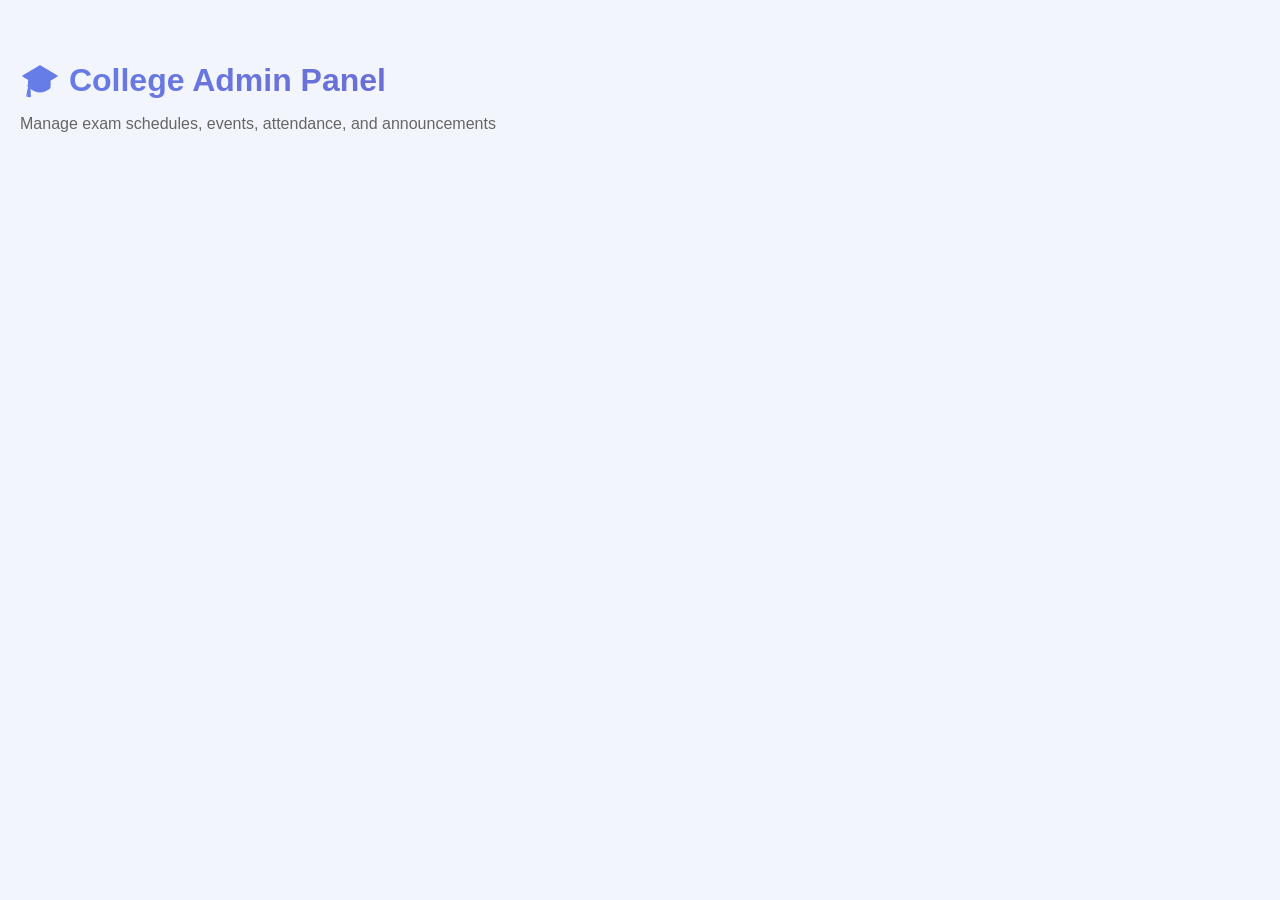
==== templates/admin.html @ dc9f10e8 "Initial commit: PriorityIQ project" ====
<!DOCTYPE html>
<html lang="en">
<head>
    <meta charset="UTF-8">
    <meta name="viewport" content="width=device-width, initial-scale=1.0">
    <title>Admin Panel - PriorityIQ</title>
    <link rel="stylesheet" href="/static/style.css">
    <style>
        .admin-container { max-width: 1400px; margin: 20px auto; padding: 20px; }
        .admin-tabs { display: flex; gap: 10px; margin-bottom: 20px; flex-wrap: wrap; }
        .tab-btn { padding: 12px 24px; background: linear-gradient(135deg, #667eea 0%, #764ba2 100%); color: white; border: none; border-radius: 8px; cursor: pointer; font-weight: 600; transition: all 0.3s; }
        .tab-btn:hover { transform: translateY(-2px); box-shadow: 0 5px 15px rgba(102, 126, 234, 0.4); }
        .tab-btn.active { background: linear-gradient(135deg, #f093fb 0%, #f5576c 100%); }
        .tab-content { display: none; animation: fadeIn 0.5s; }
        .tab-content.active { display: block; }
        @keyframes fadeIn { from { opacity: 0; transform: translateY(10px); } to { opacity: 1; transform: translateY(0); } }
        .admin-card { background: white; border-radius: 12px; padding: 25px; margin-bottom: 20px; box-shadow: 0 4px 15px rgba(0,0,0,0.1); }
        .form-group { margin-bottom: 15px; }
        .form-group label { display: block; margin-bottom: 5px; font-weight: 600; color: #333; }
        .form-group input, .form-group select, .form-group textarea { width: 100%; padding: 10px; border: 2px solid #e0e0e0; border-radius: 8px; font-size: 14px; transition: border 0.3s; }
        .form-group input:focus, .form-group select:focus, .form-group textarea:focus { border-color: #667eea; outline: none; }
        .btn-primary { background: linear-gradient(135deg, #667eea 0%, #764ba2 100%); color: white; padding: 12px 30px; border: none; border-radius: 8px; cursor: pointer; font-weight: 600; transition: all 0.3s; }
        .btn-primary:hover { transform: translateY(-2px); box-shadow: 0 5px 15px rgba(102, 126, 234, 0.4); }
        .btn-danger { background: linear-gradient(135deg, #f5576c 0%, #f093fb 100%); color: white; padding: 8px 16px; border: none; border-radius: 6px; cursor: pointer; font-weight: 600; }
        .data-table { width: 100%; border-collapse: collapse; margin-top: 20px; }
        .data-table th { background: linear-gradient(135deg, #667eea 0%, #764ba2 100%); color: white; padding: 12px; text-align: left; }
        .data-table td { padding: 12px; border-bottom: 1px solid #e0e0e0; }
        .data-table tr:hover { background: #f5f5f5; }
        .badge { padding: 5px 12px; border-radius: 20px; font-size: 12px; font-weight: 600; }
        .badge-high { background: #ffebee; color: #c62828; }
        .badge-medium { background: #fff3e0; color: #ef6c00; }
        .badge-low { background: #e8f5e9; color: #2e7d32; }
        .grid-2 { display: grid; grid-template-columns: 1fr 1fr; gap: 15px; }
        .access-denied { text-align: center; padding: 60px 20px; }
        .access-denied h2 { color: #f5576c; margin-bottom: 15px; }
    </style>
</head>
<body>
    <div class="admin-container">
        <h1 style="background: linear-gradient(135deg, #667eea 0%, #764ba2 100%); -webkit-background-clip: text; -webkit-text-fill-color: transparent; margin-bottom: 10px;">🎓 College Admin Panel</h1>
        <p style="color: #666; margin-bottom: 30px;">Manage exam schedules, events, attendance, and announcements</p>

        <div id="accessDenied" style="display: none;" class="access-denied">
            <h2>⛔ Access Denied</h2>
            <p>You need admin privileges to access this panel.</p>
            <button onclick="window.location.href='/'" class="btn-primary" style="margin-top: 20px;">Back to Dashboard</button>
        </div>

        <div id="adminContent" style="display: none;">
            <div class="admin-tabs">
                <button class="tab-btn active" onclick="switchTab('exams')">📝 Exam Schedules</button>
                <button class="tab-btn" onclick="switchTab('events')">🎉 College Events</button>
                <button class="tab-btn" onclick="switchTab('attendance')">✅ Attendance</button>
                <button class="tab-btn" onclick="switchTab('announcements')">📢 Announcements</button>
            </div>

            <!-- Exam Schedules Tab -->
            <div id="exams" class="tab-content active">
                <div class="admin-card">
                    <h3>➕ Add Exam Schedule</h3>
                    <form id="examForm" onsubmit="addExam(event)">
                        <div class="grid-2">
                            <div class="form-group">
                                <label>Department</label>
                                <select id="examDept" required></select>
                            </div>
                            <div class="form-group">
                                <label>Subject Name</label>
                                <input type="text" id="examSubject" required>
                            </div>
                            <div class="form-group">
                                <label>Exam Date</label>
                                <input type="date" id="examDate" required>
                            </div>
                            <div class="form-group">
                                <label>Exam Time</label>
                                <input type="time" id="examTime" required>
                            </div>
                            <div class="form-group">
                                <label>Duration (minutes)</label>
                                <input type="number" id="examDuration" required>
                            </div>
                            <div class="form-group">
                                <label>Room Number</label>
                                <input type="text" id="examRoom">
                            </div>
                        </div>
                        <button type="submit" class="btn-primary">Add Exam</button>
                    </form>
                </div>

                <div class="admin-card">
                    <h3>📋 Exam Schedules</h3>
                    <select id="filterDept" onchange="loadExams()" style="margin-bottom: 15px; padding: 10px; border-radius: 8px; border: 2px solid #e0e0e0;">
                        <option value="">All Departments</option>
                    </select>
                    <table class="data-table" id="examsTable">
                        <thead><tr><th>Department</th><th>Subject</th><th>Date</th><th>Time</th><th>Duration</th><th>Room</th><th>Action</th></tr></thead>
                        <tbody></tbody>
                    </table>
                </div>
            </div>

            <!-- Events Tab -->
            <div id="events" class="tab-content">
                <div class="admin-card">
                    <h3>➕ Add College Event</h3>
                    <form id="eventForm" onsubmit="addEvent(event)">
                        <div class="form-group">
                            <label>Event Name</label>
                            <input type="text" id="eventName" required>
                        </div>
                        <div class="grid-2">
                            <div class="form-group">
                                <label>Event Date</label>
                                <input type="date" id="eventDate" required>
                            </div>
                            <div class="form-group">
                                <label>Event Time</label>
                                <input type="time" id="eventTime">
                            </div>
                        </div>
                        <div class="form-group">
                            <label>Location</label>
                            <input type="text" id="eventLocation">
                        </div>
                        <div class="form-group">
                            <label>Description</label>
                            <textarea id="eventDesc" rows="3"></textarea>
                        </div>
                        <button type="submit" class="btn-primary">Add Event</button>
                    </form>
                </div>

                <div class="admin-card">
                    <h3>📋 College Events</h3>
                    <table class="data-table" id="eventsTable">
                        <thead><tr><th>Event Name</th><th>Date</th><th>Time</th><th>Location</th><th>Description</th><th>Action</th></tr></thead>
                        <tbody></tbody>
                    </table>
                </div>
            </div>

            <!-- Attendance Tab -->
            <div id="attendance" class="tab-content">
                <div class="admin-card">
                    <h3>✅ Mark Attendance</h3>
                    <form id="attendanceForm" onsubmit="markAttendance(event)">
                        <div class="grid-2">
                            <div class="form-group">
                                <label>User Email</label>
                                <input type="email" id="attEmail" required>
                            </div>
                            <div class="form-group">
                                <label>Department</label>
                                <select id="attDept" required></select>
                            </div>
                            <div class="form-group">
                                <label>Date</label>
                                <input type="date" id="attDate" required>
                            </div>
                            <div class="form-group">
                                <label>Status</label>
                                <select id="attStatus" required>
                                    <option value="Present">Present</option>
                                    <option value="Absent">Absent</option>
                                    <option value="Late">Late</option>
                                </select>
                            </div>
                        </div>
                        <button type="submit" class="btn-primary">Mark Attendance</button>
                    </form>
                </div>

                <div class="admin-card">
                    <h3>📋 Attendance Records</h3>
                    <table class="data-table" id="attendanceTable">
                        <thead><tr><th>Name</th><th>Email</th><th>Department</th><th>Date</th><th>Status</th></tr></thead>
                        <tbody></tbody>
                    </table>
                </div>
            </div>

            <!-- Announcements Tab -->
            <div id="announcements" class="tab-content">
                <div class="admin-card">
                    <h3>➕ Add Announcement</h3>
                    <form id="announcementForm" onsubmit="addAnnouncement(event)">
                        <div class="form-group">
                            <label>Title</label>
                            <input type="text" id="annTitle" required>
                        </div>
                        <div class="form-group">
                            <label>Content</label>
                            <textarea id="annContent" rows="4" required></textarea>
                        </div>
                        <div class="grid-2">
                            <div class="form-group">
                                <label>Priority</label>
                                <select id="annPriority">
                                    <option value="Low">Low</option>
                                    <option value="Medium">Medium</option>
                                    <option value="High">High</option>
                                </select>
                            </div>
                            <div class="form-group">
                                <label>Target Department</label>
                                <select id="annAudience">
                                    <option value="All">All Departments</option>
                                </select>
                            </div>
                        </div>
                        <button type="submit" class="btn-primary">Add Announcement</button>
                    </form>
                </div>

                <div class="admin-card">
                    <h3>📋 Announcements</h3>
                    <table class="data-table" id="announcementsTable">
                        <thead><tr><th>Title</th><th>Content</th><th>Priority</th><th>Target Department</th><th>Date</th><th>Action</th></tr></thead>
                        <tbody></tbody>
                    </table>
                </div>
            </div>
        </div>
    </div>

    <script>
        let departments = [];

        async function checkAdmin() {
            const res = await fetch('/api/admin/check');
            const data = await res.json();
            if (data.is_admin) {
                document.getElementById('adminContent').style.display = 'block';
                loadDepartments();
                loadExams();
                loadEvents();
                loadAttendance();
                loadAnnouncements();
            } else {
                document.getElementById('accessDenied').style.display = 'block';
            }
        }

        async function loadDepartments() {
            const res = await fetch('/api/admin/departments');
            departments = await res.json();
            const selects = ['examDept', 'attDept', 'filterDept', 'annAudience'];
            selects.forEach(id => {
                const sel = document.getElementById(id);
                if (id === 'filterDept') {
                    sel.innerHTML = '<option value="">All Departments</option>';
                } else if (id === 'annAudience') {
                    sel.innerHTML = '<option value="All">All Departments</option>';
                } else {
                    sel.innerHTML = '';
                }
                departments.forEach(d => {
                    sel.innerHTML += `<option value="${d.dept_id}">${d.dept_name} (${d.dept_code})</option>`;
                });
            });
        }

        function switchTab(tab) {
            document.querySelectorAll('.tab-content').forEach(t => t.classList.remove('active'));
            document.querySelectorAll('.tab-btn').forEach(b => b.classList.remove('active'));
            document.getElementById(tab).classList.add('active');
            event.target.classList.add('active');
        }

        async function addExam(e) {
            e.preventDefault();
            const data = {
                dept_id: document.getElementById('examDept').value,
                subject_name: document.getElementById('examSubject').value,
                exam_date: document.getElementById('examDate').value,
                exam_time: document.getElementById('examTime').value,
                duration_mins: document.getElementById('examDuration').value,
                room_no: document.getElementById('examRoom').value
            };
            console.log('Adding exam:', data);
            try {
                const res = await fetch('/api/admin/exams/add', {
                    method: 'POST',
                    headers: {'Content-Type': 'application/json'},
                    body: JSON.stringify(data)
                });
                const result = await res.json();
                console.log('Response:', result);
                if (res.ok && result.success) {
                    alert('Exam added successfully!');
                    document.getElementById('examForm').reset();
                    loadExams();
                } else {
                    alert('Error: ' + (result.message || 'Failed to add exam'));
                }
            } catch (error) {
                console.error('Error adding exam:', error);
                alert('Error adding exam: ' + error.message);
            }
        }

        async function loadExams() {
            try {
                const deptId = document.getElementById('filterDept').value;
                const res = await fetch(`/api/admin/exams/all${deptId ? '?dept_id=' + deptId : ''}`);
                const exams = await res.json();
                console.log('Loaded exams:', exams);
                const tbody = document.querySelector('#examsTable tbody');
                if (exams.length === 0) {
                    tbody.innerHTML = '<tr><td colspan="7" style="text-align:center;">No exams scheduled</td></tr>';
                    return;
                }
                tbody.innerHTML = exams.map(e => `
                    <tr>
                        <td>${e.dept_code}</td>
                        <td>${e.subject_name}</td>
                        <td>${e.exam_date}</td>
                        <td>${e.exam_time || '-'}</td>
                        <td>${e.duration_mins} min</td>
                        <td>${e.room_no || '-'}</td>
                        <td><button class="btn-danger" onclick="deleteExam(${e.exam_id})">Delete</button></td>
                    </tr>
                `).join('');
            } catch (error) {
                console.error('Error loading exams:', error);
            }
        }

        async function deleteExam(id) {
            if (!confirm('Delete this exam?')) return;
            await fetch(`/api/admin/exams/delete/${id}`, {method: 'DELETE'});
            loadExams();
        }

        async function addEvent(e) {
            e.preventDefault();
            const data = {
                event_name: document.getElementById('eventName').value,
                event_date: document.getElementById('eventDate').value,
                event_time: document.getElementById('eventTime').value,
                location: document.getElementById('eventLocation').value,
                description: document.getElementById('eventDesc').value
            };
            const res = await fetch('/api/admin/events/add', {
                method: 'POST',
                headers: {'Content-Type': 'application/json'},
                body: JSON.stringify(data)
            });
            if (res.ok) {
                alert('Event added successfully!');
                document.getElementById('eventForm').reset();
                loadEvents();
            }
        }

        async function loadEvents() {
            const res = await fetch('/api/admin/events/all');
            const events = await res.json();
            const tbody = document.querySelector('#eventsTable tbody');
            tbody.innerHTML = events.map(e => `
                <tr>
                    <td>${e.event_name}</td>
                    <td>${e.event_date}</td>
                    <td>${e.event_time || '-'}</td>
                    <td>${e.location || '-'}</td>
                    <td>${e.description || '-'}</td>
                    <td><button class="btn-danger" onclick="deleteEvent(${e.event_id})">Delete</button></td>
                </tr>
            `).join('');
        }

        async function deleteEvent(id) {
            if (!confirm('Delete this event?')) return;
            await fetch(`/api/admin/events/delete/${id}`, {method: 'DELETE'});
            loadEvents();
        }

        async function markAttendance(e) {
            e.preventDefault();
            const data = {
                email: document.getElementById('attEmail').value,
                dept_id: document.getElementById('attDept').value,
                attendance_date: document.getElementById('attDate').value,
                status: document.getElementById('attStatus').value
            };
            const res = await fetch('/api/admin/attendance/mark', {
                method: 'POST',
                headers: {'Content-Type': 'application/json'},
                body: JSON.stringify(data)
            });
            const result = await res.json();
            if (res.ok) {
                alert('Attendance marked!');
                document.getElementById('attendanceForm').reset();
                loadAttendance();
            } else {
                alert(result.message || 'Error marking attendance');
            }
        }

        async function loadAttendance() {
            const res = await fetch('/api/admin/attendance/all');
            const records = await res.json();
            const tbody = document.querySelector('#attendanceTable tbody');
            tbody.innerHTML = records.map(r => `
                <tr>
                    <td>${r.name}</td>
                    <td>${r.email}</td>
                    <td>${r.dept_name}</td>
                    <td>${r.attendance_date}</td>
                    <td><span class="badge ${r.status === 'Present' ? 'badge-low' : r.status === 'Late' ? 'badge-medium' : 'badge-high'}">${r.status}</span></td>
                </tr>
            `).join('');
        }

        async function addAnnouncement(e) {
            e.preventDefault();
            const data = {
                title: document.getElementById('annTitle').value,
                content: document.getElementById('annContent').value,
                priority: document.getElementById('annPriority').value,
                target_audience: document.getElementById('annAudience').value
            };
            const res = await fetch('/api/admin/announcements/add', {
                method: 'POST',
                headers: {'Content-Type': 'application/json'},
                body: JSON.stringify(data)
            });
            if (res.ok) {
                alert('Announcement added!');
                document.getElementById('announcementForm').reset();
                loadAnnouncements();
            }
        }

        async function loadAnnouncements() {
            const res = await fetch('/api/admin/announcements/all');
            const announcements = await res.json();
            const tbody = document.querySelector('#announcementsTable tbody');
            tbody.innerHTML = announcements.map(a => {
                const deptName = a.target_audience === 'All' ? 'All Departments' : 
                    (departments.find(d => d.dept_id == a.target_audience)?.dept_name || a.target_audience);
                return `
                <tr>
                    <td>${a.title}</td>
                    <td>${a.content.substring(0, 50)}...</td>
                    <td><span class="badge badge-${a.priority.toLowerCase()}">${a.priority}</span></td>
                    <td>${deptName}</td>
                    <td>${new Date(a.created_at).toLocaleDateString()}</td>
                    <td><button class="btn-danger" onclick="deleteAnnouncement(${a.announcement_id})">Delete</button></td>
                </tr>
                `;
            }).join('');
        }

        async function deleteAnnouncement(id) {
            if (!confirm('Delete this announcement?')) return;
            await fetch(`/api/admin/announcements/delete/${id}`, {method: 'DELETE'});
            loadAnnouncements();
        }

        document.addEventListener('keypress', (e) => {
            if (e.key === 'Enter' && e.target.tagName !== 'TEXTAREA') {
                const form = e.target.closest('form');
                if (form) form.requestSubmit();
            }
        });

        checkAdmin();
    </script>
</body>
</html>
---- static/style.css ----
/* General Layout */
body {
    margin: 0;
    padding: 0;
    font-family: "Poppins", sans-serif;
    background: #f3f5fc;
    color: #333;
}

/* Top Navigation */
.topnav {
    background: #4b5cff;
    padding: 15px 25px;
    color: white;
    display: flex;
    justify-content: space-between;
    align-items: center;
}

.topnav h1 {
    margin: 0;
    font-size: 26px;
    letter-spacing: 1px;
}

.navlinks a {
    color: white;
    margin-left: 18px;
    text-decoration: none;
    font-size: 16px;
    transition: 0.2s;
}

.navlinks a:hover {
    opacity: 0.7;
}

/* Container */
.container {
    width: 85%;
    margin: auto;
    padding-top: 25px;
}

/* Buttons */
.btn {
    background: #4b5cff;
    color: white;
    padding: 10px 18px;
    border: none;
    cursor: pointer;
    border-radius: 8px;
    margin-top: 10px;
    transition: 0.2s;
}

.btn:hover {
    transform: scale(1.03);
    background: #3d4ee6;
}

.btn-small {
    background: #4b5cff;
    color: white;
    padding: 6px 12px;
    border: none;
    cursor: pointer;
    border-radius: 6px;
    font-size: 13px;
    margin-left: 8px;
    transition: 0.2s;
}

.btn-small:hover {
    background: #3d4ee6;
}

.btn-small:disabled {
    background: #95a5a6;
    cursor: not-allowed;
}

.btn-danger {
    background: #e74c3c;
}

.btn-danger:hover {
    background: #c0392b;
}

/* Cards */
.card {
    background: white;
    padding: 20px;
    border-radius: 14px;
    box-shadow: 0 2px 10px rgba(0,0,0,0.08);
    margin-top: 20px;
}

/* Form */
.form-card input,
.form-card textarea {
    width: 100%;
    padding: 10px;
    margin-top: 6px;
    margin-bottom: 12px;
    border-radius: 8px;
    border: 1px solid #bbb;
    font-size: 15px;
}

/* Task List */
.task-list {
    margin-top: 20px;
}

.task-card {
    background: white;
    padding: 18px;
    margin-bottom: 15px;
    border-radius: 14px;
    box-shadow: 0 2px 10px rgba(0,0,0,0.08);
    position: relative;
    animation: fadeIn 0.5s ease;
}

.task-card h3 {
    margin: 0;
    font-size: 20px;
}

.task-header {
    display: flex;
    justify-content: space-between;
    align-items: center;
    margin-bottom: 10px;
}

.task-actions {
    display: flex;
    gap: 8px;
}

.task-meta {
    margin-top: 10px;
    display: flex;
    flex-wrap: wrap;
    gap: 15px;
    font-size: 14px;
}

.task-footer {
    margin-top: 15px;
    display: flex;
    justify-content: space-between;
    align-items: center;
}

/* Priority Tags */
.priority-tag {
    padding: 6px 12px;
    border-radius: 20px;
    font-size: 14px;
    color: white;
    display: inline-block;
}

.priority-tag.high {
    background: #ff3b3b;
}

.priority-tag.medium {
    background: #ff9d2e;
}

.priority-tag.low {
    background: #2ecc71;
}

/* Risk Badges */
.risk-badge {
    padding: 6px 12px;
    border-radius: 20px;
    font-size: 12px;
    font-weight: bold;
    color: white;
}

.risk-badge.critical {
    background: #e74c3c;
    animation: pulse 1.5s infinite;
}

.risk-badge.high {
    background: #f39c12;
}

.risk-badge.overdue {
    background: #c0392b;
}

@keyframes pulse {
    0%, 100% { opacity: 1; }
    50% { opacity: 0.7; }
}

/* Risk Alert */
.risk-alert {
    background: #fff3cd;
    border-left: 4px solid #f39c12;
    padding: 15px;
    border-radius: 8px;
    margin-bottom: 20px;
}

.risk-alert h3 {
    margin-top: 0;
    color: #856404;
}

.risk-alert ul {
    margin: 10px 0;
    padding-left: 20px;
}

/* Analytics Stats Grid */
.stats-grid {
    display: grid;
    grid-template-columns: repeat(auto-fit, minmax(200px, 1fr));
    gap: 20px;
    margin: 20px 0;
}

.stat-card {
    background: white;
    padding: 20px;
    border-radius: 14px;
    box-shadow: 0 2px 10px rgba(0,0,0,0.08);
    text-align: center;
}

.stat-card h3 {
    font-size: 36px;
    margin: 0;
    color: #4b5cff;
}

.stat-card p {
    margin: 10px 0 0 0;
    color: #666;
}

/* Charts Grid */
.charts-grid {
    display: grid;
    grid-template-columns: repeat(auto-fit, minmax(400px, 1fr));
    gap: 20px;
    margin-top: 30px;
}

.chart-container {
    background: white;
    padding: 20px;
    border-radius: 14px;
    box-shadow: 0 2px 10px rgba(0,0,0,0.08);
}

.chart-container h3 {
    margin-top: 0;
    color: #333;
}

/* Fade-in Animation */
.fade-in {
    opacity: 0;
    animation: fadeIn 0.6s forwards ease-in-out;
}

@keyframes fadeIn {
    from { opacity: 0; transform: translateY(8px); }
    to { opacity: 1; transform: translateY(0); }
}

/* Chart container */
canvas {
    max-width: 100%;
}

/* Auth Container */
.auth-container {
    max-width: 500px;
    margin: 50px auto;
}

.auth-container h2 {
    text-align: center;
    color: #333;
    margin-bottom: 20px;
}

.auth-container select {
    width: 100%;
    padding: 10px;
    margin-top: 6px;
    margin-bottom: 12px;
    border-radius: 8px;
    border: 1px solid #bbb;
    font-size: 15px;
    background: white;
}

.auth-container a {
    color: #4b5cff;
    text-decoration: none;
}

.auth-container a:hover {
    text-decoration: underline;
}

/* Modal Popup */
.modal {
    display: none;
    position: fixed;
    z-index: 1000;
    left: 0;
    top: 0;
    width: 100%;
    height: 100%;
    background-color: rgba(0, 0, 0, 0.5);
    justify-content: center;
    align-items: center;
    animation: fadeIn 0.3s;
}

.modal-content {
    background: white;
    padding: 30px;
    border-radius: 14px;
    box-shadow: 0 4px 20px rgba(0, 0, 0, 0.3);
    text-align: center;
    min-width: 300px;
    animation: slideDown 0.3s;
}

.modal-content h3 {
    margin-top: 0;
    color: #333;
}

.otp-display {
    font-size: 36px;
    font-weight: bold;
    color: #4b5cff;
    background: #f0f2ff;
    padding: 20px;
    border-radius: 10px;
    letter-spacing: 8px;
    margin: 20px 0;
    font-family: 'Courier New', monospace;
}

@keyframes slideDown {
    from {
        transform: translateY(-50px);
        opacity: 0;
    }
    to {
        transform: translateY(0);
        opacity: 1;
    }
}

/* Search Bar */
.search-bar {
    display: flex;
    gap: 10px;
    margin: 20px 0;
    flex-wrap: wrap;
}

.search-bar input {
    flex: 1;
    min-width: 250px;
    padding: 10px 15px;
    border: 1px solid #ddd;
    border-radius: 8px;
    font-size: 15px;
}

.search-bar select {
    padding: 10px 15px;
    border: 1px solid #ddd;
    border-radius: 8px;
    font-size: 15px;
    background: white;
}

/* Mini Statistics */
.stats-mini {
    display: grid;
    grid-template-columns: repeat(auto-fit, minmax(120px, 1fr));
    gap: 15px;
    margin: 20px 0;
}

.stat-mini {
    background: white;
    padding: 15px;
    border-radius: 10px;
    text-align: center;
    box-shadow: 0 2px 8px rgba(0,0,0,0.08);
}

.stat-mini span {
    font-size: 28px;
    font-weight: bold;
    color: #4b5cff;
    display: block;
}

.stat-mini p {
    margin: 5px 0 0 0;
    font-size: 13px;
    color: #666;
}

/* Keyboard Shortcuts Modal */
.shortcuts-modal {
    display: none;
    position: fixed;
    z-index: 1000;
    left: 0;
    top: 0;
    width: 100%;
    height: 100%;
    background-color: rgba(0, 0, 0, 0.5);
    justify-content: center;
    align-items: center;
}

.shortcuts-modal ul {
    list-style: none;
    padding: 0;
}

.shortcuts-modal li {
    padding: 8px 0;
    font-size: 15px;
}

body.warning-lock {
    overflow: hidden;
}

body.warning-lock .topnav,
body.warning-lock main,
body.warning-lock .fab-container {
    pointer-events: none;
}

#adminWarningModal {
    z-index: 5000;
}

#adminWarningModal .modal-content {
    pointer-events: auto;
}

.admin-warning-content {
    border: 2px solid #f59e0b;
}

.admin-warning-list {
    max-height: 260px;
    overflow: auto;
    text-align: left;
    border-radius: 8px;
    padding: 10px;
}

.warning-level-warning {
    border-color: #f59e0b;
}

.warning-level-warning #adminWarningTitle {
    color: #b45309;
}

.warning-level-warning .admin-warning-list {
    background: #fff7ed;
    border: 1px solid #fdba74;
}

.warning-level-admin {
    border-color: #ef4444;
}

.warning-level-admin #adminWarningTitle {
    color: #b91c1c;
}

.warning-level-admin .admin-warning-list {
    background: #fef2f2;
    border: 1px solid #fca5a5;
}

.warning-level-info {
    border-color: #3b82f6;
}

.warning-level-info #adminWarningTitle {
    color: #1d4ed8;
}

.warning-level-info .admin-warning-list {
    background: #eff6ff;
    border: 1px solid #93c5fd;
}

kbd {
    background: #f4f4f4;
    border: 1px solid #ccc;
    border-radius: 4px;
    padding: 2px 6px;
    font-family: monospace;
    font-size: 13px;
}

/* Dark Mode */
body.dark-mode {
    background: #1a1a2e;
    color: #eee;
}

body.dark-mode .topnav {
    background: #16213e;
}

body.dark-mode .card,
body.dark-mode .task-card,
body.dark-mode .stat-card,
body.dark-mode .stat-mini,
body.dark-mode .chart-container {
    background: #0f3460;
    color: #eee;
}

body.dark-mode .search-bar input,
body.dark-mode .search-bar select,
body.dark-mode .form-card input,
body.dark-mode .form-card textarea,
body.dark-mode .form-card select {
    background: #16213e;
    color: #eee;
    border-color: #2a3f5f;
}

body.dark-mode .task-meta {
    color: #ccc;
}

body.dark-mode .modal-content {
    background: #0f3460;
    color: #eee;
}

body.dark-mode kbd {
    background: #16213e;
    border-color: #2a3f5f;
    color: #eee;
}

body.dark-mode .risk-alert {
    background: #2a3f1f;
    border-color: #f39c12;
}

body.dark-mode .risk-alert h3 {
    color: #f39c12;
}

/* AI Chatbot Widget */
.chatbot-widget {
    position: fixed;
    bottom: 20px;
    right: 20px;
    width: 350px;
    background: white;
    border-radius: 12px;
    box-shadow: 0 4px 20px rgba(0,0,0,0.15);
    z-index: 1000;
}

.chatbot-header {
    background: #4b5cff;
    color: white;
    padding: 15px;
    border-radius: 12px 12px 0 0;
    cursor: pointer;
    display: flex;
    justify-content: space-between;
    align-items: center;
    font-weight: bold;
}

.chatbot-header:hover {
    background: #3d4ee6;
}

.chatbot-body {
    display: flex;
    flex-direction: column;
    height: 400px;
}

.chat-messages {
    flex: 1;
    padding: 15px;
    overflow-y: auto;
    background: #f9f9f9;
}

.bot-message, .user-message {
    padding: 10px 15px;
    margin: 8px 0;
    border-radius: 18px;
    max-width: 80%;
    word-wrap: break-word;
    white-space: pre-wrap;
    animation: slideIn 0.3s;
}

.bot-message {
    background: #e3e8ff;
    color: #333;
    align-self: flex-start;
}

.user-message {
    background: #4b5cff;
    color: white;
    align-self: flex-end;
    margin-left: auto;
}

.typing {
    opacity: 0.6;
    font-style: italic;
}

.chat-input-container {
    display: flex;
    padding: 10px;
    border-top: 1px solid #ddd;
    background: white;
    border-radius: 0 0 12px 12px;
}

.chat-input-container input {
    flex: 1;
    padding: 10px;
    border: 1px solid #ddd;
    border-radius: 20px;
    margin-right: 8px;
}

.chat-input-container button {
    border-radius: 20px;
}

@keyframes slideIn {
    from {
        opacity: 0;
        transform: translateY(10px);
    }
    to {
        opacity: 1;
        transform: translateY(0);
    }
}

/* Dark mode chatbot */
body.dark-mode .chatbot-widget {
    background: #0f3460;
}

body.dark-mode .chat-messages {
    background: #16213e;
}

body.dark-mode .bot-message {
    background: #1a3a52;
    color: #eee;
}

body.dark-mode .chat-input-container {
    background: #0f3460;
    border-color: #2a3f5f;
}

body.dark-mode .chat-input-container input {
    background: #16213e;
    color: #eee;
    border-color: #2a3f5f;
}

/* Face Verification */
.face-verification-container {
    position: relative;
    margin: 20px auto;
    width: 320px;
    height: 240px;
}

.face-verification-container video {
    border-radius: 10px;
    border: 3px solid #4b5cff;
}

.face-verification-container canvas {
    position: absolute;
    top: 0;
    left: 0;
    border-radius: 10px;
}

.verification-status {
    text-align: center;
    padding: 15px;
    background: #f0f2ff;
    border-radius: 8px;
    margin: 15px 0;
}

.verification-status p {
    margin: 0;
    font-weight: bold;
}

body.dark-mode .verification-status {
    background: #1a3a52;
}

/* Calendar Styles */
.calendar-controls {
    display: flex;
    justify-content: space-between;
    align-items: center;
    margin: 20px 0;
    padding: 15px;
    background: white;
    border-radius: 10px;
    box-shadow: 0 2px 8px rgba(0,0,0,0.08);
}

.calendar-controls h3 {
    margin: 0;
    color: #4b5cff;
}

.calendar-grid {
    display: grid;
    grid-template-columns: repeat(7, 1fr);
    gap: 10px;
    margin: 20px 0;
}

.calendar-day-header {
    text-align: center;
    font-weight: bold;
    padding: 10px;
    background: #4b5cff;
    color: white;
    border-radius: 8px;
}

.calendar-day {
    min-height: 100px;
    padding: 10px;
    background: white;
    border-radius: 8px;
    box-shadow: 0 2px 8px rgba(0,0,0,0.08);
    position: relative;
}

.calendar-day.empty {
    background: #f5f5f5;
    box-shadow: none;
}

.calendar-day.today {
    border: 3px solid #4b5cff;
    background: #f0f2ff;
}

.calendar-day.has-tasks {
    background: #fffef0;
}

.calendar-day.has-tasks:hover {
    background: #fff9d9;
    transform: scale(1.02);
    transition: all 0.2s;
}

.day-number {
    font-weight: bold;
    font-size: 18px;
    margin-bottom: 5px;
}

.task-indicators {
    display: flex;
    flex-wrap: wrap;
    gap: 4px;
    margin-top: 8px;
}

.task-dot {
    width: 10px;
    height: 10px;
    border-radius: 50%;
    display: inline-block;
    border: 1px solid rgba(0,0,0,0.1);
}

.task-more {
    font-size: 10px;
    color: #666;
    font-weight: bold;
    margin-left: 3px;
}

.calendar-legend {
    display: flex;
    justify-content: center;
    gap: 20px;
    margin: 20px 0;
    padding: 15px;
    background: white;
    border-radius: 10px;
    box-shadow: 0 2px 8px rgba(0,0,0,0.08);
}

.legend-dot {
    width: 12px;
    height: 12px;
    border-radius: 50%;
    display: inline-block;
    margin-right: 5px;
}

.modal-task {
    padding: 15px;
    margin: 10px 0;
    background: #f9f9f9;
    border-radius: 8px;
    border-left: 4px solid #4b5cff;
}

/* Dark mode calendar */
body.dark-mode .calendar-controls,
body.dark-mode .calendar-day,
body.dark-mode .calendar-legend {
    background: #0f3460;
    color: #eee;
}

body.dark-mode .calendar-day.today {
    background: #1a3a52;
}

body.dark-mode .calendar-day.empty {
    background: #16213e;
}

body.dark-mode .modal-task {
    background: #16213e;
    color: #eee;
}

/* Kanban Board */
.kanban-board {
    display: grid;
    grid-template-columns: repeat(3, 1fr);
    gap: 20px;
    margin: 20px 0;
}

.kanban-column {
    background: #f9f9f9;
    border-radius: 12px;
    padding: 15px;
    min-height: 500px;
}

.column-header {
    margin: 0 0 15px 0;
    padding: 12px;
    border-radius: 8px;
    text-align: center;
    color: white;
}

.column-header.pending {
    background: #3498db;
}

.column-header.progress {
    background: #f39c12;
}

.column-header.completed {
    background: #2ecc71;
}

.task-container {
    min-height: 400px;
}

.kanban-card {
    background: white;
    padding: 15px;
    margin-bottom: 12px;
    border-radius: 10px;
    box-shadow: 0 2px 8px rgba(0,0,0,0.1);
    cursor: move;
    transition: all 0.3s;
}

.kanban-card:hover {
    transform: translateY(-3px);
    box-shadow: 0 4px 12px rgba(0,0,0,0.15);
}

.kanban-card:active {
    cursor: grabbing;
}

/* Timer Widget */
.timer-widget {
    position: fixed;
    bottom: 80px;
    right: 20px;
    width: 200px;
    background: white;
    border-radius: 12px;
    box-shadow: 0 4px 20px rgba(0,0,0,0.15);
    padding: 15px;
    z-index: 999;
}

.timer-display {
    font-size: 32px;
    font-weight: bold;
    text-align: center;
    color: #4b5cff;
    margin: 10px 0;
    font-family: 'Courier New', monospace;
}

.timer-controls {
    display: flex;
    gap: 8px;
    justify-content: center;
}

.timer-btn {
    padding: 8px 12px;
    border: none;
    border-radius: 6px;
    cursor: pointer;
    font-size: 12px;
    font-weight: bold;
    transition: all 0.2s;
}

.timer-btn.start {
    background: #2ecc71;
    color: white;
}

.timer-btn.pause {
    background: #f39c12;
    color: white;
}

.timer-btn.reset {
    background: #e74c3c;
    color: white;
}

.timer-btn:hover {
    transform: scale(1.05);
}

/* Category Badge */
.category-badge {
    display: inline-block;
    padding: 4px 10px;
    border-radius: 12px;
    font-size: 12px;
    font-weight: bold;
    margin-right: 8px;
}

.category-badge.work {
    background: #3498db;
    color: white;
}

.category-badge.personal {
    background: #9b59b6;
    color: white;
}

.category-badge.urgent {
    background: #e74c3c;
    color: white;
}

.category-badge.health {
    background: #2ecc71;
    color: white;
}

/* Dark mode Kanban */
body.dark-mode .kanban-column {
    background: #16213e;
}

body.dark-mode .kanban-card {
    background: #0f3460;
    color: #eee;
}

body.dark-mode .timer-widget {
    background: #0f3460;
    color: #eee;
}

/* ===== PWA & MOBILE RESPONSIVE STYLES ===== */

/* Mobile Navigation */
@media (max-width: 768px) {
    .topnav {
        flex-direction: column;
        padding: 12px 15px;
    }

    .topnav h1 {
        font-size: 22px;
        margin-bottom: 10px;
    }

    .navlinks {
        display: flex;
        flex-wrap: wrap;
        gap: 10px;
        justify-content: center;
    }

    .navlinks a {
        margin-left: 0;
        font-size: 14px;
    }

    .container {
        width: 95%;
        padding-top: 15px;
    }

    /* Search Bar Mobile */
    .search-bar {
        flex-direction: column;
    }

    .search-bar input {
        min-width: 100%;
    }

    .search-bar select,
    .search-bar button {
        width: 100%;
    }

    /* Stats Grid Mobile */
    .stats-mini {
        grid-template-columns: repeat(2, 1fr);
        gap: 10px;
    }

    .stat-mini span {
        font-size: 24px;
    }

    /* Task Card Mobile */
    .task-card {
        padding: 12px;
    }

    .task-header {
        flex-direction: column;
        align-items: flex-start;
    }

    .task-actions {
        margin-top: 10px;
        width: 100%;
    }

    .task-actions button {
        flex: 1;
    }

    .task-meta {
        font-size: 13px;
        gap: 10px;
    }

    /* Charts Mobile */
    .charts-grid {
        grid-template-columns: 1fr;
    }

    /* Calendar Mobile */
    .calendar-grid {
        gap: 5px;
    }

    .calendar-day {
        min-height: 80px;
        padding: 5px;
    }

    .day-number {
        font-size: 14px;
    }

    .task-dot {
        width: 8px;
        height: 8px;
    }

    /* Kanban Mobile */
    .kanban-board {
        grid-template-columns: 1fr;
        gap: 15px;
    }

    .kanban-column {
        min-height: auto;
    }

    /* Chatbot Mobile */
    .chatbot-widget {
        width: calc(100% - 40px);
        bottom: 10px;
        right: 10px;
        left: 10px;
    }

    .chatbot-body {
        height: 300px;
    }

    /* Timer Widget Mobile */
    .timer-widget {
        width: 160px;
        bottom: 60px;
        right: 10px;
        padding: 10px;
    }

    .timer-display {
        font-size: 24px;
    }

    .timer-btn {
        padding: 6px 8px;
        font-size: 10px;
    }

    /* Modal Mobile */
    .modal-content {
        width: 90%;
        max-width: 400px;
        padding: 20px;
    }

    /* Auth Container Mobile */
    .auth-container {
        width: 95%;
        margin: 20px auto;
    }

    /* Form Mobile */
    .form-card input,
    .form-card textarea,
    .form-card select {
        font-size: 16px; /* Prevents zoom on iOS */
    }
}

/* Small Mobile (< 480px) */
@media (max-width: 480px) {
    .topnav h1 {
        font-size: 18px;
    }

    .navlinks a {
        font-size: 12px;
    }

    .btn-small {
        padding: 5px 10px;
        font-size: 11px;
    }

    .stats-mini {
        grid-template-columns: 1fr;
    }

    .calendar-day {
        min-height: 60px;
        padding: 3px;
    }

    .day-number {
        font-size: 12px;
    }

    .task-indicators {
        gap: 2px;
    }

    .timer-widget {
        display: none; /* Hide on very small screens */
    }
}

/* Landscape Mobile */
@media (max-width: 768px) and (orientation: landscape) {
    .chatbot-body {
        height: 200px;
    }

    .calendar-day {
        min-height: 60px;
    }
}

/* Touch Optimizations */
@media (hover: none) and (pointer: coarse) {
    /* Larger touch targets */
    .btn,
    .btn-small,
    button {
        min-height: 44px;
        min-width: 44px;
    }

    .task-card {
        margin-bottom: 20px;
    }

    /* Remove hover effects on touch devices */
    .btn:hover,
    .btn-small:hover,
    .navlinks a:hover {
        transform: none;
        opacity: 1;
    }

    /* Better tap feedback */
    .btn:active,
    .btn-small:active {
        transform: scale(0.95);
    }
}

/* PWA Standalone Mode */
@media (display-mode: standalone) {
    /* Add padding for notch/safe areas */
    body {
        padding-top: env(safe-area-inset-top);
        padding-bottom: env(safe-area-inset-bottom);
    }

    .topnav {
        padding-top: calc(15px + env(safe-area-inset-top));
    }

    /* Hide install button when already installed */
    #installBtn {
        display: none !important;
    }
}

/* High DPI Screens */
@media (-webkit-min-device-pixel-ratio: 2), (min-resolution: 192dpi) {
    /* Sharper borders and shadows */
    .card,
    .task-card,
    .kanban-card {
        box-shadow: 0 1px 5px rgba(0,0,0,0.1);
    }
}

/* Tablet Landscape */
@media (min-width: 769px) and (max-width: 1024px) {
    .container {
        width: 90%;
    }

    .kanban-board {
        grid-template-columns: repeat(3, 1fr);
        gap: 15px;
    }

    .charts-grid {
        grid-template-columns: repeat(2, 1fr);
    }
}

/* Print Styles */
@media print {
    .topnav,
    .chatbot-widget,
    .timer-widget,
    .btn,
    .btn-small,
    .search-bar {
        display: none !important;
    }

    body {
        background: white;
        color: black;
    }

    .task-card,
    .card {
        box-shadow: none;
        border: 1px solid #ddd;
        page-break-inside: avoid;
    }
}

/* Accessibility - Reduced Motion */
@media (prefers-reduced-motion: reduce) {
    *,
    *::before,
    *::after {
        animation-duration: 0.01ms !important;
        animation-iteration-count: 1 !important;
        transition-duration: 0.01ms !important;
    }
}

/* Dark Mode Media Query */
@media (prefers-color-scheme: dark) {
    /* Auto dark mode if user prefers it */
    body:not(.light-mode) {
        background: #1a1a2e;
        color: #eee;
    }
}

/* Confetti Animation */
.confetti {
    position: fixed;
    width: 10px;
    height: 10px;
    top: -10px;
    z-index: 9999;
    animation: confetti-fall linear forwards;
}

@keyframes confetti-fall {
    to {
        transform: translateY(100vh) rotate(360deg);
        opacity: 0;
    }
}

/* Gamification Widget */
.gamify-widget {
    position: fixed;
    top: 80px;
    right: 20px;
    background: white;
    padding: 15px;
    border-radius: 12px;
    box-shadow: 0 4px 20px rgba(0,0,0,0.15);
    min-width: 200px;
    z-index: 998;
}

.gamify-widget h4 {
    margin: 0 0 10px 0;
    color: #4b5cff;
    font-size: 16px;
}

.points-display {
    font-size: 32px;
    font-weight: bold;
    color: #f39c12;
    text-align: center;
    margin: 10px 0;
}

.level-badge {
    background: linear-gradient(135deg, #667eea 0%, #764ba2 100%);
    color: white;
    padding: 8px 15px;
    border-radius: 20px;
    text-align: center;
    font-weight: bold;
    margin: 10px 0;
}

.streak-display {
    background: #ff6b6b;
    color: white;
    padding: 8px;
    border-radius: 8px;
    text-align: center;
    margin: 10px 0;
}

.badges-container {
    display: flex;
    gap: 5px;
    flex-wrap: wrap;
    margin-top: 10px;
}

.badge-icon {
    font-size: 24px;
    cursor: pointer;
    transition: transform 0.2s;
}

.badge-icon:hover {
    transform: scale(1.2);
}

body.dark-mode .gamify-widget {
    background: #0f3460;
    color: #eee;
}

/* Swipe Gesture Indicator */
.task-card.swiping-left {
    transform: translateX(-100px);
    opacity: 0.5;
}

.task-card.swiping-right {
    transform: translateX(100px);
    opacity: 0.5;
}

/* Points Popup */
.points-popup {
    position: fixed;
    top: 50%;
    left: 50%;
    transform: translate(-50%, -50%);
    background: #2ecc71;
    color: white;
    padding: 20px 40px;
    border-radius: 12px;
    font-size: 24px;
    font-weight: bold;
    z-index: 10000;
    animation: popupBounce 0.5s ease;
}

@keyframes popupBounce {
    0%, 100% { transform: translate(-50%, -50%) scale(1); }
    50% { transform: translate(-50%, -50%) scale(1.2); }
}

/* User Menu Dropdown */
.user-menu {
    position: relative;
    display: inline-block;
}

.user-dropdown {
    position: absolute;
    top: 100%;
    right: 0;
    background: white;
    min-width: 200px;
    box-shadow: 0 4px 20px rgba(0,0,0,0.15);
    border-radius: 8px;
    margin-top: 10px;
    z-index: 1000;
    animation: slideDown 0.3s;
}

.user-dropdown a {
    display: block;
    padding: 12px 20px;
    color: #333;
    text-decoration: none;
    transition: background 0.2s;
}

.user-dropdown a:hover {
    background: #f0f2ff;
}

body.dark-mode .user-dropdown {
    background: #0f3460;
}

body.dark-mode .user-dropdown a {
    color: #eee;
}

body.dark-mode .user-dropdown a:hover {
    background: #1a3a52;
}

body.dark-mode .user-dropdown hr {
    border-color: #2a3f5f !important;
}

/* Minimal Collapsible Widgets */
.gamify-widget-mini, .timer-widget-mini {
    position: fixed;
    right: 20px;
    background: white;
    border-radius: 8px;
    box-shadow: 0 2px 10px rgba(0,0,0,0.1);
    z-index: 998;
    width: 150px;
}

.gamify-widget-mini {
    top: 80px;
}

.timer-widget-mini {
    top: 160px;
}

.widget-header {
    background: #4b5cff;
    color: white;
    padding: 8px 12px;
    border-radius: 8px 8px 0 0;
    cursor: pointer;
    display: flex;
    justify-content: space-between;
    align-items: center;
    font-size: 13px;
    font-weight: bold;
}

.widget-header:hover {
    background: #3d4ee6;
}

.widget-body {
    padding: 10px;
}

.points-display-mini {
    font-size: 20px;
    font-weight: bold;
    color: #f39c12;
    text-align: center;
}

.level-badge-mini {
    background: linear-gradient(135deg, #667eea 0%, #764ba2 100%);
    color: white;
    padding: 4px 8px;
    border-radius: 12px;
    text-align: center;
    font-size: 11px;
    margin: 5px 0;
}

.streak-display-mini {
    background: #ff6b6b;
    color: white;
    padding: 4px 8px;
    border-radius: 6px;
    text-align: center;
    font-size: 11px;
}

.timer-display-mini {
    font-size: 24px;
    font-weight: bold;
    text-align: center;
    color: #4b5cff;
    font-family: 'Courier New', monospace;
    margin: 5px 0;
}

.timer-controls-mini {
    display: flex;
    gap: 5px;
    justify-content: center;
}

.timer-btn-mini {
    padding: 6px 10px;
    border: none;
    border-radius: 4px;
    cursor: pointer;
    font-size: 14px;
    background: #4b5cff;
    color: white;
    transition: all 0.2s;
}

.timer-btn-mini:hover {
    background: #3d4ee6;
    transform: scale(1.05);
}

body.dark-mode .gamify-widget-mini,
body.dark-mode .timer-widget-mini {
    background: #0f3460;
}

body.dark-mode .widget-body {
    color: #eee;
}

@media (max-width: 768px) {
    .gamify-widget-mini, .timer-widget-mini {
        width: 120px;
        right: 10px;
    }
    
    .widget-header {
        font-size: 11px;
        padding: 6px 10px;
    }
    
    .points-display-mini {
        font-size: 16px;
    }
    
    .timer-display-mini {
        font-size: 18px;
    }
}

/* Floating Action Buttons (Attractive Design) */
.fab-container {
    position: fixed;
    bottom: 100px;
    right: 30px;
    display: flex;
    flex-direction: column;
    gap: 15px;
    z-index: 999;
}

.fab-item {
    position: relative;
}

.fab-icon {
    width: 60px;
    height: 60px;
    background: linear-gradient(135deg, #667eea 0%, #764ba2 100%);
    border-radius: 50%;
    display: flex;
    align-items: center;
    justify-content: center;
    font-size: 28px;
    cursor: pointer;
    box-shadow: 0 4px 20px rgba(102, 126, 234, 0.4);
    transition: all 0.3s ease;
    animation: float 3s ease-in-out infinite;
}

.fab-icon:hover {
    transform: scale(1.1) rotate(10deg);
    box-shadow: 0 6px 30px rgba(102, 126, 234, 0.6);
}

@keyframes float {
    0%, 100% { transform: translateY(0px); }
    50% { transform: translateY(-10px); }
}

.fab-popup {
    position: absolute;
    bottom: 0;
    right: 75px;
    background: white;
    border-radius: 16px;
    box-shadow: 0 8px 32px rgba(0,0,0,0.15);
    min-width: 280px;
    animation: slideInRight 0.3s ease;
}

@keyframes slideInRight {
    from {
        opacity: 0;
        transform: translateX(20px);
    }
    to {
        opacity: 1;
        transform: translateX(0);
    }
}

.fab-popup-header {
    background: linear-gradient(135deg, #667eea 0%, #764ba2 100%);
    color: white;
    padding: 15px;
    border-radius: 16px 16px 0 0;
    display: flex;
    justify-content: space-between;
    align-items: center;
    font-weight: bold;
}

.fab-popup-header span:last-child {
    font-size: 24px;
    font-weight: normal;
}

.fab-popup-body {
    padding: 20px;
}

/* Progress Circle */
.progress-circle {
    position: relative;
    width: 100px;
    height: 100px;
    margin: 0 auto 20px;
}

.progress-text {
    position: absolute;
    top: 50%;
    left: 50%;
    transform: translate(-50%, -50%);
    font-size: 24px;
    font-weight: bold;
    color: #667eea;
}

.progress-stats {
    display: flex;
    flex-direction: column;
    gap: 10px;
}

.stat-item {
    display: flex;
    align-items: center;
    gap: 10px;
    padding: 10px;
    background: linear-gradient(135deg, #f5f7fa 0%, #c3cfe2 100%);
    border-radius: 10px;
    font-weight: 500;
}

.stat-icon {
    font-size: 20px;
}

/* Timer Circle */
.timer-circle {
    position: relative;
    width: 120px;
    height: 120px;
    margin: 0 auto 20px;
}

.timer-text {
    position: absolute;
    top: 50%;
    left: 50%;
    transform: translate(-50%, -50%);
    font-size: 28px;
    font-weight: bold;
    color: #4b5cff;
    font-family: 'Courier New', monospace;
}

.timer-controls-fab {
    display: flex;
    gap: 8px;
    justify-content: center;
}

.fab-btn {
    flex: 1;
    padding: 10px;
    border: none;
    border-radius: 8px;
    cursor: pointer;
    font-weight: bold;
    font-size: 12px;
    transition: all 0.2s;
}

.fab-btn.start {
    background: linear-gradient(135deg, #2ecc71 0%, #27ae60 100%);
    color: white;
}

.fab-btn.pause {
    background: linear-gradient(135deg, #f39c12 0%, #e67e22 100%);
    color: white;
}

.fab-btn.reset {
    background: linear-gradient(135deg, #e74c3c 0%, #c0392b 100%);
    color: white;
}

.fab-btn:hover {
    transform: translateY(-2px);
    box-shadow: 0 4px 12px rgba(0,0,0,0.2);
}

/* Dark Mode FABs */
body.dark-mode .fab-popup {
    background: #0f3460;
}

body.dark-mode .fab-popup-body {
    color: #eee;
}

body.dark-mode .stat-item {
    background: linear-gradient(135deg, #1a3a52 0%, #16213e 100%);
    color: #eee;
}

/* Mobile FABs */
@media (max-width: 768px) {
    .fab-container {
        bottom: 80px;
        right: 15px;
    }
    
    .fab-icon {
        width: 50px;
        height: 50px;
        font-size: 24px;
    }
    
    .fab-popup {
        right: 65px;
        min-width: 240px;
    }
    
    .progress-circle, .timer-circle {
        transform: scale(0.9);
    }
}

/* Chatbot FAB Styles */
.chatbot-fab {
    background: linear-gradient(135deg, #4b5cff 0%, #3d4ee6 100%) !important;
}

.fab-popup-large {
    min-width: 350px;
    max-height: 500px;
}

.chat-messages-fab {
    height: 350px;
    overflow-y: auto;
    padding: 15px;
    background: #f9f9f9;
}

.chat-messages-fab .bot-message {
    background: #e3e8ff;
    color: #333;
    padding: 10px 15px;
    border-radius: 18px;
    margin: 8px 0;
    max-width: 80%;
    animation: slideIn 0.3s;
}

.chat-messages-fab .user-message {
    background: linear-gradient(135deg, #667eea 0%, #764ba2 100%);
    color: white;
    padding: 10px 15px;
    border-radius: 18px;
    margin: 8px 0 8px auto;
    max-width: 80%;
    text-align: right;
    animation: slideIn 0.3s;
}

.chat-input-fab {
    display: flex;
    padding: 12px;
    background: white;
    border-top: 1px solid #e0e0e0;
    gap: 8px;
}

.chat-input-fab input {
    flex: 1;
    padding: 10px 15px;
    border: 2px solid #e0e0e0;
    border-radius: 25px;
    font-size: 14px;
    transition: all 0.2s;
}

.chat-input-fab input:focus {
    outline: none;
    border-color: #667eea;
}

.chat-send-btn {
    width: 40px;
    height: 40px;
    background: linear-gradient(135deg, #667eea 0%, #764ba2 100%);
    color: white;
    border: none;
    border-radius: 50%;
    font-size: 18px;
    cursor: pointer;
    transition: all 0.2s;
    display: flex;
    align-items: center;
    justify-content: center;
}

.chat-send-btn:hover {
    transform: scale(1.1);
    box-shadow: 0 4px 12px rgba(102, 126, 234, 0.4);
}

/* Dark Mode Chatbot FAB */
body.dark-mode .chat-messages-fab {
    background: #16213e;
}

body.dark-mode .chat-messages-fab .bot-message {
    background: #1a3a52;
    color: #eee;
}

body.dark-mode .chat-input-fab {
    background: #0f3460;
    border-color: #2a3f5f;
}

body.dark-mode .chat-input-fab input {
    background: #16213e;
    color: #eee;
    border-color: #2a3f5f;
}

/* Mobile Chatbot FAB */
@media (max-width: 768px) {
    .fab-popup-large {
        min-width: 280px;
        max-height: 400px;
    }
    
    .chat-messages-fab {
        height: 280px;
    }
}

/* Deadline Notifications */
.deadline-notification {
    position: fixed;
    top: 80px;
    right: 20px;
    background: white;
    padding: 15px 20px;
    border-radius: 12px;
    box-shadow: 0 4px 20px rgba(0,0,0,0.2);
    display: flex;
    align-items: center;
    gap: 12px;
    min-width: 300px;
    z-index: 10000;
    animation: slideInRight 0.3s ease;
    border-left: 5px solid;
}

.deadline-notification.critical {
    border-color: #e74c3c;
    background: #ffe6e6;
    animation: shake 0.5s ease, slideInRight 0.3s ease;
}

.deadline-notification.high {
    border-color: #f39c12;
    background: #fff3cd;
}

.deadline-notification.medium {
    border-color: #3498db;
    background: #e3f2fd;
}

.notification-icon {
    font-size: 32px;
    animation: pulse 1.5s infinite;
}

.notification-content {
    flex: 1;
}

.notification-content strong {
    display: block;
    font-size: 16px;
    margin-bottom: 4px;
    color: #333;
}

.notification-content p {
    margin: 0;
    font-size: 14px;
    color: #666;
    font-weight: bold;
}

.deadline-notification button {
    background: none;
    border: none;
    font-size: 24px;
    cursor: pointer;
    color: #999;
    padding: 0;
    width: 30px;
    height: 30px;
    display: flex;
    align-items: center;
    justify-content: center;
    border-radius: 50%;
    transition: all 0.2s;
}

.deadline-notification button:hover {
    background: rgba(0,0,0,0.1);
    color: #333;
}

@keyframes shake {
    0%, 100% { transform: translateX(0); }
    25% { transform: translateX(-10px); }
    75% { transform: translateX(10px); }
}

@keyframes slideOut {
    to {
        transform: translateX(400px);
        opacity: 0;
    }
}

/* Stack multiple notifications */
.deadline-notification:nth-child(n+2) {
    top: calc(80px + (n * 100px));
}

/* Dark Mode Notifications */
body.dark-mode .deadline-notification {
    background: #0f3460;
}

body.dark-mode .deadline-notification.critical {
    background: #3d1f1f;
}

body.dark-mode .deadline-notification.high {
    background: #3d2f1f;
}

body.dark-mode .deadline-notification.medium {
    background: #1f2f3d;
}

body.dark-mode .notification-content strong,
body.dark-mode .notification-content p {
    color: #eee;
}

/* Mobile Notifications */
@media (max-width: 768px) {
    .deadline-notification {
        right: 10px;
        left: 10px;
        min-width: auto;
    }
}
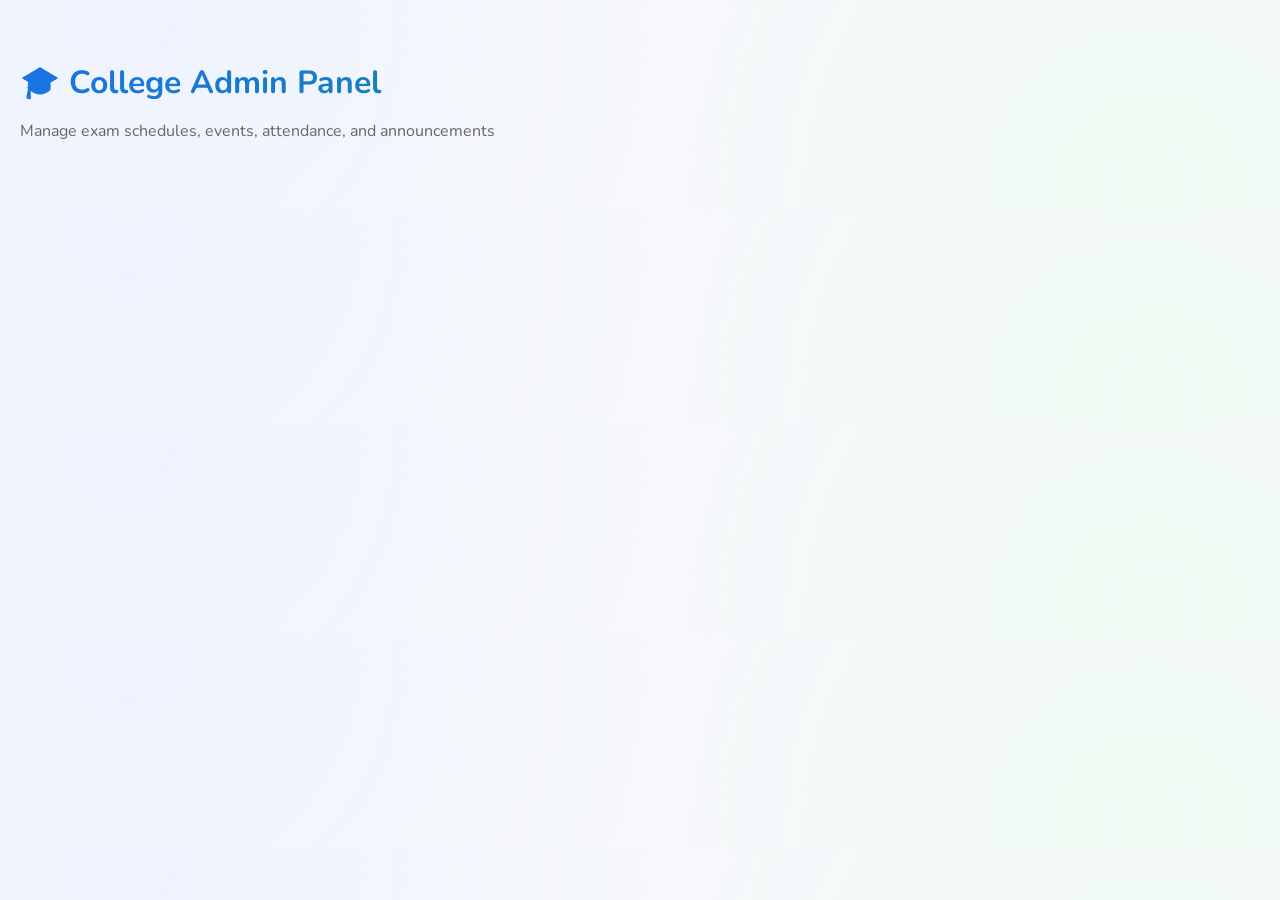
==== commit c5b4a0dd: "Updated with new working features" ====
--- a/templates/admin.html
+++ b/templates/admin.html
@@ -8,7 +8,7 @@
     <style>
         .admin-container { max-width: 1400px; margin: 20px auto; padding: 20px; }
         .admin-tabs { display: flex; gap: 10px; margin-bottom: 20px; flex-wrap: wrap; }
-        .tab-btn { padding: 12px 24px; background: linear-gradient(135deg, #667eea 0%, #764ba2 100%); color: white; border: none; border-radius: 8px; cursor: pointer; font-weight: 600; transition: all 0.3s; }
+        .tab-btn { padding: 12px 24px; background: linear-gradient(135deg, #1a73e8 0%, #0f9d58 100%); color: white; border: none; border-radius: 8px; cursor: pointer; font-weight: 600; transition: all 0.3s; }
         .tab-btn:hover { transform: translateY(-2px); box-shadow: 0 5px 15px rgba(102, 126, 234, 0.4); }
         .tab-btn.active { background: linear-gradient(135deg, #f093fb 0%, #f5576c 100%); }
         .tab-content { display: none; animation: fadeIn 0.5s; }
@@ -18,12 +18,12 @@
         .form-group { margin-bottom: 15px; }
         .form-group label { display: block; margin-bottom: 5px; font-weight: 600; color: #333; }
         .form-group input, .form-group select, .form-group textarea { width: 100%; padding: 10px; border: 2px solid #e0e0e0; border-radius: 8px; font-size: 14px; transition: border 0.3s; }
-        .form-group input:focus, .form-group select:focus, .form-group textarea:focus { border-color: #667eea; outline: none; }
-        .btn-primary { background: linear-gradient(135deg, #667eea 0%, #764ba2 100%); color: white; padding: 12px 30px; border: none; border-radius: 8px; cursor: pointer; font-weight: 600; transition: all 0.3s; }
+        .form-group input:focus, .form-group select:focus, .form-group textarea:focus { border-color: #1a73e8; outline: none; }
+        .btn-primary { background: linear-gradient(135deg, #1a73e8 0%, #0f9d58 100%); color: white; padding: 12px 30px; border: none; border-radius: 8px; cursor: pointer; font-weight: 600; transition: all 0.3s; }
         .btn-primary:hover { transform: translateY(-2px); box-shadow: 0 5px 15px rgba(102, 126, 234, 0.4); }
         .btn-danger { background: linear-gradient(135deg, #f5576c 0%, #f093fb 100%); color: white; padding: 8px 16px; border: none; border-radius: 6px; cursor: pointer; font-weight: 600; }
         .data-table { width: 100%; border-collapse: collapse; margin-top: 20px; }
-        .data-table th { background: linear-gradient(135deg, #667eea 0%, #764ba2 100%); color: white; padding: 12px; text-align: left; }
+        .data-table th { background: linear-gradient(135deg, #1a73e8 0%, #0f9d58 100%); color: white; padding: 12px; text-align: left; }
         .data-table td { padding: 12px; border-bottom: 1px solid #e0e0e0; }
         .data-table tr:hover { background: #f5f5f5; }
         .badge { padding: 5px 12px; border-radius: 20px; font-size: 12px; font-weight: 600; }
@@ -37,7 +37,7 @@
 </head>
 <body>
     <div class="admin-container">
-        <h1 style="background: linear-gradient(135deg, #667eea 0%, #764ba2 100%); -webkit-background-clip: text; -webkit-text-fill-color: transparent; margin-bottom: 10px;">🎓 College Admin Panel</h1>
+        <h1 style="background: linear-gradient(135deg, #1a73e8 0%, #0f9d58 100%); -webkit-background-clip: text; -webkit-text-fill-color: transparent; margin-bottom: 10px;">🎓 College Admin Panel</h1>
         <p style="color: #666; margin-bottom: 30px;">Manage exam schedules, events, attendance, and announcements</p>
 
         <div id="accessDenied" style="display: none;" class="access-denied">
--- a/static/style.css
+++ b/static/style.css
@@ -1,38 +1,67 @@
+@import url('https://fonts.googleapis.com/css2?family=Nunito:wght@400;600;700;800&display=swap');
+
 /* General Layout */
+:root {
+    --gc-blue: #1a73e8;
+    --gc-green: #0f9d58;
+    --gc-yellow: #fbbc04;
+    --gc-red: #ea4335;
+    --bg: #f6f8fb;
+    --surface: #ffffff;
+    --surface-elev: #fdfdff;
+    --text: #1f2328;
+    --text-muted: #5f6368;
+    --border: #e4e7ec;
+    --shadow: 0 10px 24px rgba(18, 38, 63, 0.08);
+    --radius: 14px;
+    --radius-lg: 18px;
+}
+
 body {
     margin: 0;
     padding: 0;
-    font-family: "Poppins", sans-serif;
-    background: #f3f5fc;
-    color: #333;
+    font-family: "Nunito", "Segoe UI", sans-serif;
+    background:
+        radial-gradient(circle at 10% 10%, #eef3ff, transparent 45%),
+        radial-gradient(circle at 90% 90%, #effaf2, transparent 40%),
+        var(--bg);
+    color: var(--text);
 }
 
 /* Top Navigation */
 .topnav {
-    background: #4b5cff;
-    padding: 15px 25px;
-    color: white;
+    background: rgba(255, 255, 255, 0.92);
+    padding: 14px 24px;
+    color: var(--text);
     display: flex;
     justify-content: space-between;
     align-items: center;
+    border-bottom: 1px solid var(--border);
+    box-shadow: 0 6px 18px rgba(16, 24, 40, 0.06);
+    backdrop-filter: blur(10px);
 }
 
 .topnav h1 {
     margin: 0;
-    font-size: 26px;
-    letter-spacing: 1px;
+    font-size: 22px;
+    letter-spacing: 0.3px;
+    color: var(--gc-blue);
+    font-weight: 800;
 }
 
 .navlinks a {
-    color: white;
-    margin-left: 18px;
+    color: var(--text-muted);
+    margin-left: 16px;
     text-decoration: none;
     font-size: 16px;
-    transition: 0.2s;
+    transition: color 0.2s, background 0.2s;
+    padding: 6px 10px;
+    border-radius: 999px;
 }
 
 .navlinks a:hover {
-    opacity: 0.7;
+    color: var(--gc-blue);
+    background: #eef4ff;
 }
 
 /* Container */
@@ -44,35 +73,35 @@
 
 /* Buttons */
 .btn {
-    background: #4b5cff;
+    background: var(--gc-blue);
     color: white;
     padding: 10px 18px;
     border: none;
     cursor: pointer;
-    border-radius: 8px;
+    border-radius: 999px;
     margin-top: 10px;
     transition: 0.2s;
 }
 
 .btn:hover {
     transform: scale(1.03);
-    background: #3d4ee6;
+    background: #155ab6;
 }
 
 .btn-small {
-    background: #4b5cff;
+    background: var(--gc-blue);
     color: white;
     padding: 6px 12px;
     border: none;
     cursor: pointer;
-    border-radius: 6px;
+    border-radius: 999px;
     font-size: 13px;
     margin-left: 8px;
     transition: 0.2s;
 }
 
 .btn-small:hover {
-    background: #3d4ee6;
+    background: #155ab6;
 }
 
 .btn-small:disabled {
@@ -90,10 +119,11 @@
 
 /* Cards */
 .card {
-    background: white;
+    background: var(--surface);
     padding: 20px;
-    border-radius: 14px;
-    box-shadow: 0 2px 10px rgba(0,0,0,0.08);
+    border-radius: var(--radius-lg);
+    border: 1px solid var(--border);
+    box-shadow: var(--shadow);
     margin-top: 20px;
 }
 
@@ -115,13 +145,25 @@
 }
 
 .task-card {
-    background: white;
+    background: var(--surface);
     padding: 18px;
     margin-bottom: 15px;
-    border-radius: 14px;
-    box-shadow: 0 2px 10px rgba(0,0,0,0.08);
+    border-radius: var(--radius-lg);
+    border: 1px solid var(--border);
+    box-shadow: var(--shadow);
     position: relative;
     animation: fadeIn 0.5s ease;
+}
+
+.task-card::before {
+    content: "";
+    position: absolute;
+    top: 0;
+    left: 0;
+    right: 0;
+    height: 3px;
+    background: linear-gradient(90deg, var(--gc-blue), var(--gc-green));
+    border-radius: var(--radius-lg) var(--radius-lg) 0 0;
 }
 
 .task-card h3 {
@@ -147,6 +189,7 @@
     flex-wrap: wrap;
     gap: 15px;
     font-size: 14px;
+    color: var(--text-muted);
 }
 
 .task-footer {
@@ -232,17 +275,18 @@
 }
 
 .stat-card {
-    background: white;
+    background: var(--surface);
     padding: 20px;
-    border-radius: 14px;
-    box-shadow: 0 2px 10px rgba(0,0,0,0.08);
+    border-radius: var(--radius-lg);
+    border: 1px solid var(--border);
+    box-shadow: var(--shadow);
     text-align: center;
 }
 
 .stat-card h3 {
     font-size: 36px;
     margin: 0;
-    color: #4b5cff;
+    color: var(--gc-blue);
 }
 
 .stat-card p {
@@ -259,10 +303,11 @@
 }
 
 .chart-container {
-    background: white;
+    background: var(--surface);
     padding: 20px;
-    border-radius: 14px;
-    box-shadow: 0 2px 10px rgba(0,0,0,0.08);
+    border-radius: var(--radius-lg);
+    border: 1px solid var(--border);
+    box-shadow: var(--shadow);
 }
 
 .chart-container h3 {
@@ -294,7 +339,7 @@
 
 .auth-container h2 {
     text-align: center;
-    color: #333;
+    color: var(--text);
     margin-bottom: 20px;
 }
 
@@ -310,7 +355,7 @@
 }
 
 .auth-container a {
-    color: #4b5cff;
+    color: var(--gc-blue);
     text-decoration: none;
 }
 
@@ -334,10 +379,11 @@
 }
 
 .modal-content {
-    background: white;
+    background: var(--surface);
     padding: 30px;
-    border-radius: 14px;
-    box-shadow: 0 4px 20px rgba(0, 0, 0, 0.3);
+    border-radius: var(--radius-lg);
+    border: 1px solid var(--border);
+    box-shadow: 0 10px 30px rgba(16, 24, 40, 0.2);
     text-align: center;
     min-width: 300px;
     animation: slideDown 0.3s;
@@ -351,8 +397,8 @@
 .otp-display {
     font-size: 36px;
     font-weight: bold;
-    color: #4b5cff;
-    background: #f0f2ff;
+    color: var(--gc-blue);
+    background: #edf3ff;
     padding: 20px;
     border-radius: 10px;
     letter-spacing: 8px;
@@ -383,17 +429,18 @@
     flex: 1;
     min-width: 250px;
     padding: 10px 15px;
-    border: 1px solid #ddd;
-    border-radius: 8px;
+    border: 1px solid var(--border);
+    border-radius: 999px;
     font-size: 15px;
+    background: var(--surface);
 }
 
 .search-bar select {
     padding: 10px 15px;
-    border: 1px solid #ddd;
-    border-radius: 8px;
+    border: 1px solid var(--border);
+    border-radius: 999px;
     font-size: 15px;
-    background: white;
+    background: var(--surface);
 }
 
 /* Mini Statistics */
@@ -404,18 +451,100 @@
     margin: 20px 0;
 }
 
+/* Classrooms Section */
+.classrooms-section {
+    margin: 24px 0;
+}
+
+.classrooms-header {
+    display: flex;
+    align-items: baseline;
+    gap: 12px;
+    flex-wrap: wrap;
+}
+
+.muted {
+    color: var(--text-muted);
+}
+
+.classrooms-actions {
+    display: flex;
+    flex-direction: column;
+    gap: 12px;
+}
+
+.class-action {
+    display: flex;
+    gap: 10px;
+    flex-wrap: wrap;
+}
+
+.class-action input {
+    flex: 1;
+    min-width: 200px;
+    padding: 10px 14px;
+    border: 1px solid var(--border);
+    border-radius: 999px;
+    background: var(--surface);
+}
+
+.class-msg {
+    font-size: 13px;
+    color: var(--text-muted);
+}
+
+.class-grid {
+    display: grid;
+    grid-template-columns: repeat(auto-fit, minmax(220px, 1fr));
+    gap: 16px;
+    margin-top: 16px;
+}
+
+.class-item {
+    background: var(--surface);
+    border: 1px solid var(--border);
+    border-radius: var(--radius-lg);
+    box-shadow: var(--shadow);
+    padding: 14px;
+}
+
+.class-item h3 {
+    margin: 0 0 6px 0;
+    font-size: 16px;
+}
+
+.class-pill {
+    display: inline-block;
+    padding: 4px 10px;
+    border-radius: 999px;
+    background: #eef4ff;
+    color: var(--gc-blue);
+    font-size: 12px;
+    font-weight: 700;
+}
+
+.class-meta {
+    color: var(--text-muted);
+    font-size: 12px;
+    margin-top: 8px;
+    display: flex;
+    gap: 10px;
+    flex-wrap: wrap;
+}
+
 .stat-mini {
-    background: white;
+    background: var(--surface);
     padding: 15px;
-    border-radius: 10px;
+    border-radius: var(--radius);
     text-align: center;
-    box-shadow: 0 2px 8px rgba(0,0,0,0.08);
+    border: 1px solid var(--border);
+    box-shadow: var(--shadow);
 }
 
 .stat-mini span {
     font-size: 28px;
     font-weight: bold;
-    color: #4b5cff;
+    color: var(--gc-blue);
     display: block;
 }
 
@@ -529,12 +658,45 @@
 
 /* Dark Mode */
 body.dark-mode {
-    background: #1a1a2e;
-    color: #eee;
+    background:
+        radial-gradient(circle at 10% 10%, #17203a, transparent 45%),
+        radial-gradient(circle at 90% 90%, #122821, transparent 40%),
+        #0f172a;
+    color: #eef1f6;
 }
 
 body.dark-mode .topnav {
-    background: #16213e;
+    background: rgba(15, 23, 42, 0.9);
+    border-color: #1f2a44;
+}
+
+body.dark-mode .topnav h1 {
+    color: #9cc2ff;
+}
+
+body.dark-mode .navlinks a {
+    color: #cbd5f5;
+}
+
+body.dark-mode .navlinks a:hover {
+    color: #9cc2ff;
+    background: #1f2a44;
+}
+
+body.dark-mode .class-item {
+    background: #0f1f36;
+    border-color: #1f2a44;
+}
+
+body.dark-mode .class-action input {
+    background: #0f1f36;
+    color: #eef1f6;
+    border-color: #1f2a44;
+}
+
+body.dark-mode .class-pill {
+    background: #1f2a44;
+    color: #9cc2ff;
 }
 
 body.dark-mode .card,
@@ -542,8 +704,10 @@
 body.dark-mode .stat-card,
 body.dark-mode .stat-mini,
 body.dark-mode .chart-container {
-    background: #0f3460;
-    color: #eee;
+    background: #0f1f36;
+    color: #eef1f6;
+    border-color: #1f2a44;
+    box-shadow: 0 12px 26px rgba(2, 6, 23, 0.6);
 }
 
 body.dark-mode .search-bar input,
@@ -561,8 +725,9 @@
 }
 
 body.dark-mode .modal-content {
-    background: #0f3460;
-    color: #eee;
+    background: #0f1f36;
+    color: #eef1f6;
+    border-color: #1f2a44;
 }
 
 body.dark-mode kbd {
@@ -572,8 +737,8 @@
 }
 
 body.dark-mode .risk-alert {
-    background: #2a3f1f;
-    border-color: #f39c12;
+    background: #1b2e1f;
+    border-color: #f59e0b;
 }
 
 body.dark-mode .risk-alert h3 {
@@ -593,7 +758,7 @@
 }
 
 .chatbot-header {
-    background: #4b5cff;
+    background: var(--gc-blue);
     color: white;
     padding: 15px;
     border-radius: 12px 12px 0 0;
@@ -605,7 +770,7 @@
 }
 
 .chatbot-header:hover {
-    background: #3d4ee6;
+    background: #155ab6;
 }
 
 .chatbot-body {
@@ -632,13 +797,13 @@
 }
 
 .bot-message {
-    background: #e3e8ff;
+    background: #edf3ff;
     color: #333;
     align-self: flex-start;
 }
 
 .user-message {
-    background: #4b5cff;
+    background: var(--gc-blue);
     color: white;
     align-self: flex-end;
     margin-left: auto;
@@ -715,7 +880,7 @@
 
 .face-verification-container video {
     border-radius: 10px;
-    border: 3px solid #4b5cff;
+    border: 3px solid var(--gc-blue);
 }
 
 .face-verification-container canvas {
@@ -728,7 +893,7 @@
 .verification-status {
     text-align: center;
     padding: 15px;
-    background: #f0f2ff;
+    background: #edf3ff;
     border-radius: 8px;
     margin: 15px 0;
 }
@@ -749,14 +914,15 @@
     align-items: center;
     margin: 20px 0;
     padding: 15px;
-    background: white;
+    background: var(--surface);
     border-radius: 10px;
-    box-shadow: 0 2px 8px rgba(0,0,0,0.08);
+    border: 1px solid var(--border);
+    box-shadow: var(--shadow);
 }
 
 .calendar-controls h3 {
     margin: 0;
-    color: #4b5cff;
+    color: var(--gc-blue);
 }
 
 .calendar-grid {
@@ -770,7 +936,7 @@
     text-align: center;
     font-weight: bold;
     padding: 10px;
-    background: #4b5cff;
+    background: var(--gc-blue);
     color: white;
     border-radius: 8px;
 }
@@ -778,9 +944,10 @@
 .calendar-day {
     min-height: 100px;
     padding: 10px;
-    background: white;
+    background: var(--surface);
     border-radius: 8px;
-    box-shadow: 0 2px 8px rgba(0,0,0,0.08);
+    border: 1px solid var(--border);
+    box-shadow: var(--shadow);
     position: relative;
 }
 
@@ -790,16 +957,16 @@
 }
 
 .calendar-day.today {
-    border: 3px solid #4b5cff;
-    background: #f0f2ff;
+    border: 2px solid var(--gc-blue);
+    background: #edf3ff;
 }
 
 .calendar-day.has-tasks {
-    background: #fffef0;
+    background: #fff9e8;
 }
 
 .calendar-day.has-tasks:hover {
-    background: #fff9d9;
+    background: #fff3cc;
     transform: scale(1.02);
     transition: all 0.2s;
 }
@@ -838,9 +1005,10 @@
     gap: 20px;
     margin: 20px 0;
     padding: 15px;
-    background: white;
+    background: var(--surface);
     border-radius: 10px;
-    box-shadow: 0 2px 8px rgba(0,0,0,0.08);
+    border: 1px solid var(--border);
+    box-shadow: var(--shadow);
 }
 
 .legend-dot {
@@ -854,9 +1022,9 @@
 .modal-task {
     padding: 15px;
     margin: 10px 0;
-    background: #f9f9f9;
+    background: #f8fafc;
     border-radius: 8px;
-    border-left: 4px solid #4b5cff;
+    border-left: 4px solid var(--gc-blue);
 }
 
 /* Dark mode calendar */
@@ -889,10 +1057,11 @@
 }
 
 .kanban-column {
-    background: #f9f9f9;
+    background: #f5f7fb;
     border-radius: 12px;
     padding: 15px;
     min-height: 500px;
+    border: 1px solid var(--border);
 }
 
 .column-header {
@@ -920,11 +1089,12 @@
 }
 
 .kanban-card {
-    background: white;
+    background: var(--surface);
     padding: 15px;
     margin-bottom: 12px;
     border-radius: 10px;
-    box-shadow: 0 2px 8px rgba(0,0,0,0.1);
+    border: 1px solid var(--border);
+    box-shadow: var(--shadow);
     cursor: move;
     transition: all 0.3s;
 }
@@ -944,9 +1114,10 @@
     bottom: 80px;
     right: 20px;
     width: 200px;
-    background: white;
+    background: var(--surface);
     border-radius: 12px;
-    box-shadow: 0 4px 20px rgba(0,0,0,0.15);
+    border: 1px solid var(--border);
+    box-shadow: var(--shadow);
     padding: 15px;
     z-index: 999;
 }
@@ -955,7 +1126,7 @@
     font-size: 32px;
     font-weight: bold;
     text-align: center;
-    color: #4b5cff;
+    color: var(--gc-blue);
     margin: 10px 0;
     font-family: 'Courier New', monospace;
 }
@@ -1495,9 +1666,10 @@
     position: absolute;
     top: 100%;
     right: 0;
-    background: white;
+    background: var(--surface);
     min-width: 200px;
-    box-shadow: 0 4px 20px rgba(0,0,0,0.15);
+    border: 1px solid var(--border);
+    box-shadow: var(--shadow);
     border-radius: 8px;
     margin-top: 10px;
     z-index: 1000;
@@ -1513,7 +1685,7 @@
 }
 
 .user-dropdown a:hover {
-    background: #f0f2ff;
+    background: #eef4ff;
 }
 
 body.dark-mode .user-dropdown {
@@ -1552,7 +1724,7 @@
 }
 
 .widget-header {
-    background: #4b5cff;
+    background: var(--gc-blue);
     color: white;
     padding: 8px 12px;
     border-radius: 8px 8px 0 0;
@@ -1565,7 +1737,7 @@
 }
 
 .widget-header:hover {
-    background: #3d4ee6;
+    background: #155ab6;
 }
 
 .widget-body {
@@ -1602,7 +1774,7 @@
     font-size: 24px;
     font-weight: bold;
     text-align: center;
-    color: #4b5cff;
+    color: var(--gc-blue);
     font-family: 'Courier New', monospace;
     margin: 5px 0;
 }
@@ -1619,13 +1791,13 @@
     border-radius: 4px;
     cursor: pointer;
     font-size: 14px;
-    background: #4b5cff;
+    background: var(--gc-blue);
     color: white;
     transition: all 0.2s;
 }
 
 .timer-btn-mini:hover {
-    background: #3d4ee6;
+    background: #155ab6;
     transform: scale(1.05);
 }
 
@@ -1676,7 +1848,7 @@
 .fab-icon {
     width: 60px;
     height: 60px;
-    background: linear-gradient(135deg, #667eea 0%, #764ba2 100%);
+    background: linear-gradient(135deg, var(--gc-blue) 0%, var(--gc-green) 100%);
     border-radius: 50%;
     display: flex;
     align-items: center;
@@ -1690,7 +1862,7 @@
 
 .fab-icon:hover {
     transform: scale(1.1) rotate(10deg);
-    box-shadow: 0 6px 30px rgba(102, 126, 234, 0.6);
+    box-shadow: 0 6px 30px rgba(26, 115, 232, 0.35);
 }
 
 @keyframes float {
@@ -1721,7 +1893,7 @@
 }
 
 .fab-popup-header {
-    background: linear-gradient(135deg, #667eea 0%, #764ba2 100%);
+    background: linear-gradient(135deg, var(--gc-blue) 0%, var(--gc-green) 100%);
     color: white;
     padding: 15px;
     border-radius: 16px 16px 0 0;
@@ -1755,7 +1927,7 @@
     transform: translate(-50%, -50%);
     font-size: 24px;
     font-weight: bold;
-    color: #667eea;
+    color: var(--gc-blue);
 }
 
 .progress-stats {
@@ -1873,7 +2045,7 @@
 
 /* Chatbot FAB Styles */
 .chatbot-fab {
-    background: linear-gradient(135deg, #4b5cff 0%, #3d4ee6 100%) !important;
+    background: linear-gradient(135deg, #1a73e8 0%, #155ab6 100%) !important;
 }
 
 .fab-popup-large {
@@ -1899,7 +2071,7 @@
 }
 
 .chat-messages-fab .user-message {
-    background: linear-gradient(135deg, #667eea 0%, #764ba2 100%);
+    background: linear-gradient(135deg, var(--gc-blue) 0%, var(--gc-green) 100%);
     color: white;
     padding: 10px 15px;
     border-radius: 18px;
